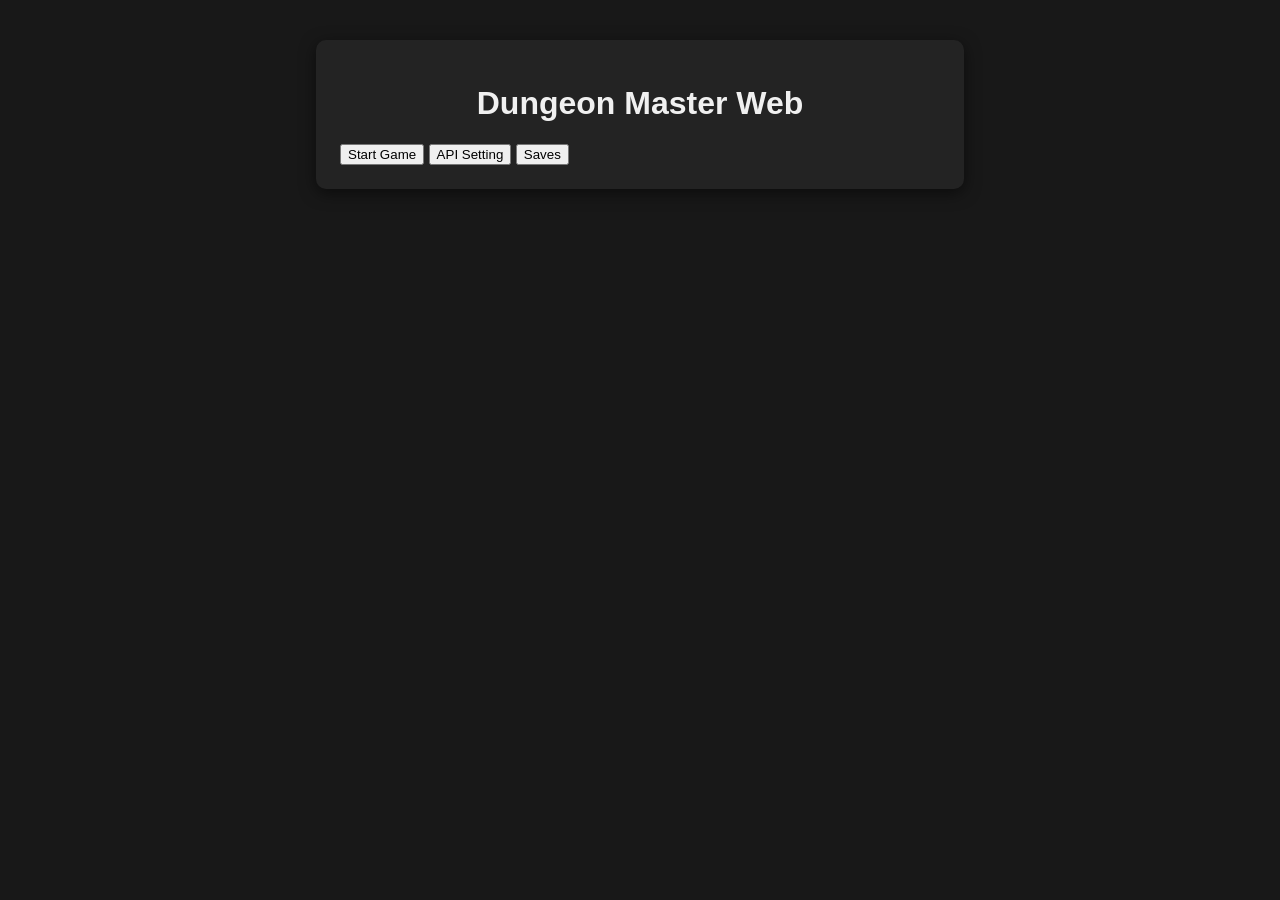
==== web/index.html @ 6030e879 "Implement initial dungeon logic, Gemini API integration, and web interface for Dungeon Master game" ====
<!DOCTYPE html>
<html lang="en">
<head>
    <meta charset="UTF-8">
    <meta name="viewport" content="width=device-width, initial-scale=1.0">
    <title>Dungeon Master Web</title>
    <link rel="stylesheet" href="style.css">
</head>
<body>
    <div class="container">
        <h1>Dungeon Master Web</h1>
        <div id="main-menu">
            <button onclick="showCharacterCreation()">Start Game</button>
            <button onclick="showApiSetting()">API Setting</button>
            <button onclick="showSaves()">Saves</button>
        </div>
        <div id="character-creation" style="display:none;">
            <h2>Tạo nhân vật</h2>
            <label>Tên nhân vật: <input type="text" id="charName" maxlength="20"></label><br><br>
            <label>Class:
                <select id="charClass">
                    <option value="Warden">Warden</option>
                    <option value="Necromancer">Necromancer</option>
                    <option value="Beastmaster">Beastmaster</option>
                </select>
            </label><br><br>
            <button onclick="createCharacter()">Bắt đầu game</button>
            <button onclick="backToMenu()">Quay lại</button>
        </div>
        <div id="api-setting" style="display:none;">
            <label for="apiKey">Gemini API Key:</label>
            <input type="password" id="apiKey" placeholder="Nhập API key...">
            <button onclick="saveApiKey()">Lưu API Key</button>
            <button onclick="backToMenu()">Quay lại</button>
        </div>
        <div id="saves" style="display:none;">
            <input type="file" id="loadFile" style="display:none;" onchange="loadGameFile(event)">
            <button onclick="document.getElementById('loadFile').click()">Load Save</button>
            <button onclick="backToMenu()">Quay lại</button>
        </div>
        <div class="game-window" id="game-window" style="display:none;">
            <div id="game-log"></div>
            <input type="text" id="commandInput" placeholder="Nhập lệnh..." onkeydown="if(event.key==='Enter'){sendCommand();}">
            <button onclick="sendCommand()">Gửi</button>
            <button onclick="saveGame()">Save Game</button>
            <button onclick="backToMenu()">Thoát</button>
        </div>
    </div>
    <script src="xor.js"></script>
    <script src="main.js"></script>
</body>
</html>
---- web/style.css ----
body { background: #181818; color: #f0f0f0; font-family: Arial, sans-serif; }
.container { max-width: 600px; margin: 40px auto; background: #232323; border-radius: 10px; padding: 24px; box-shadow: 0 4px 16px #0008; }
h1 { text-align: center; }
.api-input { margin-bottom: 20px; text-align: center; }
.api-input input { width: 250px; padding: 6px; border-radius: 4px; border: none; }
.api-input button { margin-left: 8px; padding: 6px 16px; border-radius: 4px; border: none; background: #4caf50; color: #fff; cursor: pointer; }
.game-window { background: #1a1a1a; border-radius: 8px; padding: 16px; }
#game-log { min-height: 180px; max-height: 300px; overflow-y: auto; background: #111; border-radius: 6px; padding: 10px; margin-bottom: 10px; }
#commandInput { width: 70%; padding: 6px; border-radius: 4px; border: none; }
.game-window button { padding: 6px 16px; border-radius: 4px; border: none; background: #2196f3; color: #fff; cursor: pointer; }
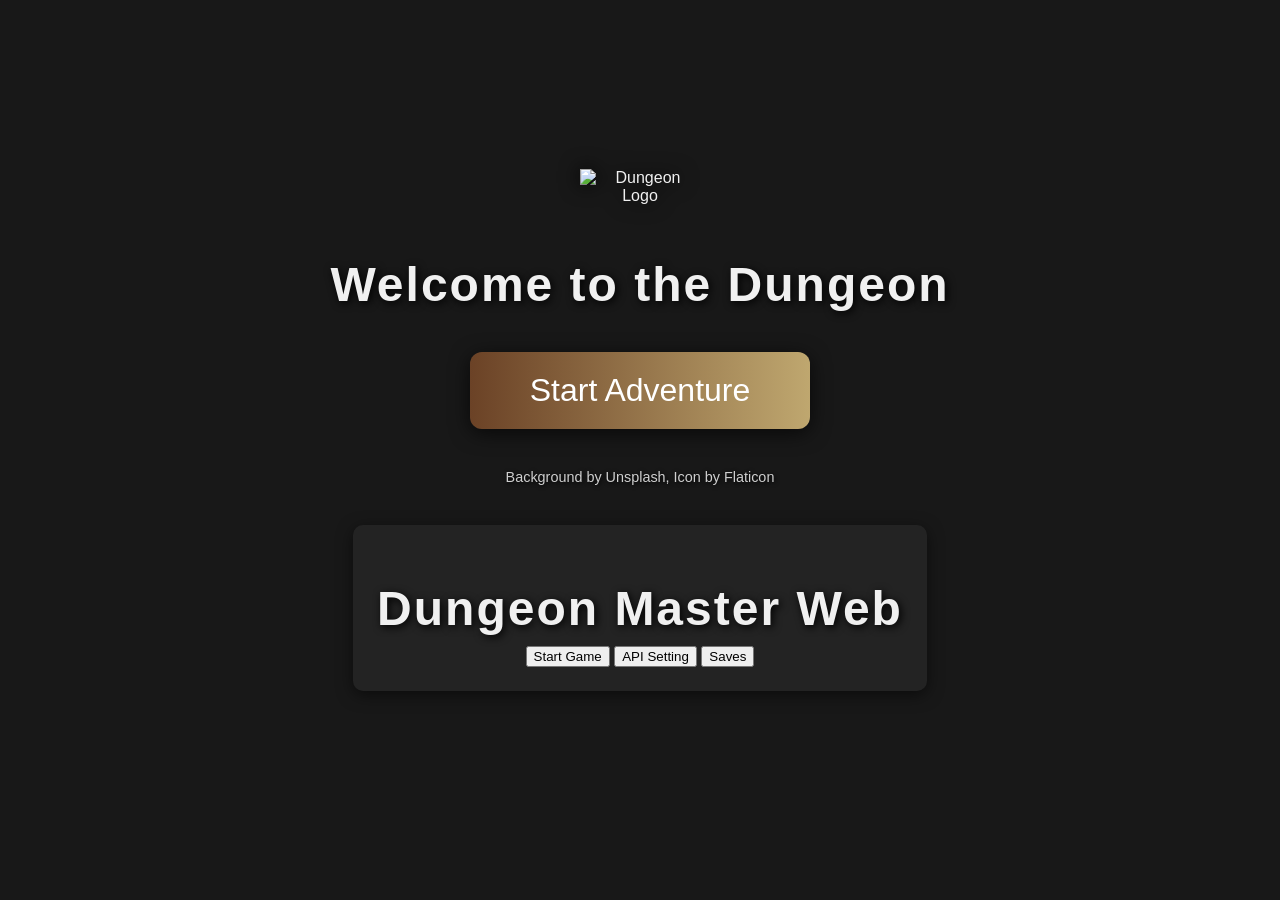
==== commit 478c8844: "nt" ====
--- a/web/index.html
+++ b/web/index.html
@@ -1,3 +1,71 @@
+<!DOCTYPE html>
+<html lang="en">
+<head>
+    <meta charset="UTF-8">
+    <meta http-equiv="X-UA-Compatible" content="IE=edge">
+    <meta name="viewport" content="width=device-width, initial-scale=1.0">
+    <title>Dungeon Start</title>
+    <link href="https://fonts.googleapis.com/css2?family=MedievalSharp&display=swap" rel="stylesheet">
+    <link rel="stylesheet" href="style.css">
+    <style>
+        body {
+            background: url('https://images.unsplash.com/photo-1506744038136-46273834b3fb?fit=crop&w=1200&q=80') no-repeat center center fixed;
+            background-size: cover;
+            font-family: 'MedievalSharp', cursive;
+            color: #f5e6c8;
+            text-align: center;
+            min-height: 100vh;
+            margin: 0;
+            display: flex;
+            flex-direction: column;
+            justify-content: center;
+            align-items: center;
+        }
+        .dungeon-logo {
+            width: 120px;
+            margin-bottom: 20px;
+            filter: drop-shadow(0 0 10px #000);
+        }
+        h1 {
+            font-size: 3em;
+            letter-spacing: 2px;
+            text-shadow: 2px 2px 8px #000;
+            margin-bottom: 10px;
+        }
+        .start-btn {
+            background: linear-gradient(90deg, #6b4226 0%, #bfa76f 100%);
+            color: #fff;
+            border: none;
+            border-radius: 12px;
+            padding: 20px 60px;
+            font-size: 2em;
+            font-family: inherit;
+            cursor: pointer;
+            margin-top: 30px;
+            box-shadow: 0 4px 20px #000a;
+            transition: transform 0.1s, box-shadow 0.1s;
+        }
+        .start-btn:hover {
+            transform: scale(1.05);
+            box-shadow: 0 8px 32px #000c;
+            background: linear-gradient(90deg, #bfa76f 0%, #6b4226 100%);
+        }
+        .credit {
+            margin-top: 40px;
+            font-size: 0.9em;
+            color: #cfcfcf;
+            text-shadow: 1px 1px 4px #000;
+        }
+    </style>
+</head>
+<body>
+    <img class="dungeon-logo" src="https://cdn-icons-png.flaticon.com/512/616/616494.png" alt="Dungeon Logo">
+    <h1>Welcome to the Dungeon</h1>
+    <button class="start-btn" id="startBtn">Start Adventure</button>
+    <div class="credit">Background by Unsplash, Icon by Flaticon</div>
+    <script src="main.js"></script>
+</body>
+</html>
 <!DOCTYPE html>
 <html lang="en">
 <head>
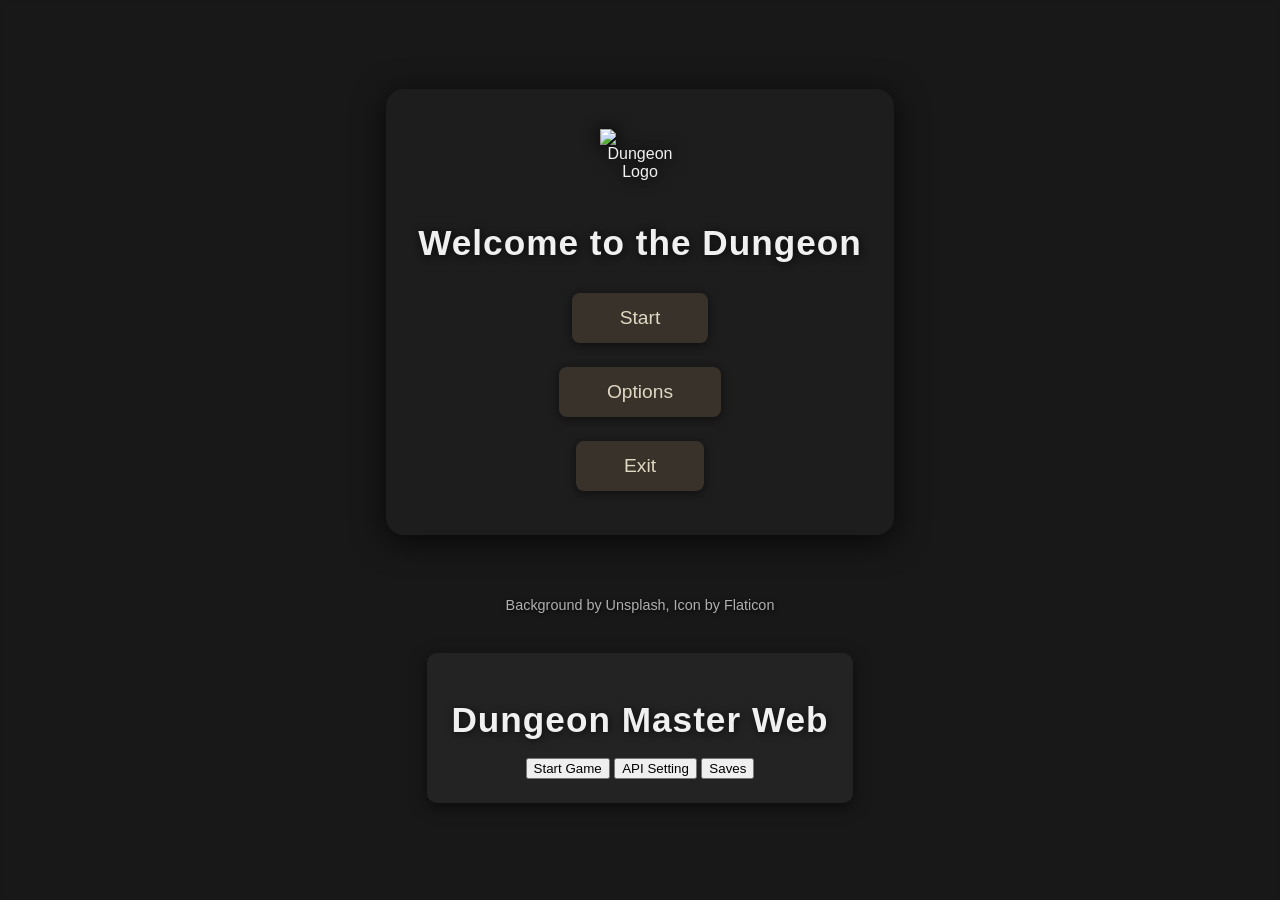
==== commit 810c6c51: "have thing" ====
--- a/web/index.html
+++ b/web/index.html
@@ -2,17 +2,16 @@
 <html lang="en">
 <head>
     <meta charset="UTF-8">
-    <meta http-equiv="X-UA-Compatible" content="IE=edge">
     <meta name="viewport" content="width=device-width, initial-scale=1.0">
     <title>Dungeon Start</title>
-    <link href="https://fonts.googleapis.com/css2?family=MedievalSharp&display=swap" rel="stylesheet">
+    <link href="https://fonts.googleapis.com/css2?family=Roboto:wght@400;700&display=swap" rel="stylesheet">
     <link rel="stylesheet" href="style.css">
     <style>
         body {
-            background: url('https://images.unsplash.com/photo-1506744038136-46273834b3fb?fit=crop&w=1200&q=80') no-repeat center center fixed;
+            background: #232323 url('https://images.unsplash.com/photo-1464983953574-0892a716854b?fit=crop&w=1200&q=80') no-repeat center center fixed;
             background-size: cover;
-            font-family: 'MedievalSharp', cursive;
-            color: #f5e6c8;
+            font-family: 'Roboto', Arial, sans-serif;
+            color: #e0d8c3;
             text-align: center;
             min-height: 100vh;
             margin: 0;
@@ -20,48 +19,67 @@
             flex-direction: column;
             justify-content: center;
             align-items: center;
+            backdrop-filter: blur(2px);
+        }
+        .dungeon-container {
+            background: rgba(30, 30, 30, 0.88);
+            border-radius: 18px;
+            box-shadow: 0 6px 32px #000b;
+            padding: 40px 32px 32px 32px;
+            min-width: 320px;
+            max-width: 90vw;
+            margin: 32px 0;
+            display: flex;
+            flex-direction: column;
+            align-items: center;
         }
         .dungeon-logo {
-            width: 120px;
-            margin-bottom: 20px;
-            filter: drop-shadow(0 0 10px #000);
+            width: 80px;
+            margin-bottom: 18px;
+            filter: drop-shadow(0 0 8px #000);
         }
         h1 {
-            font-size: 3em;
-            letter-spacing: 2px;
-            text-shadow: 2px 2px 8px #000;
-            margin-bottom: 10px;
+            font-size: 2.2em;
+            font-weight: 700;
+            letter-spacing: 1px;
+            text-shadow: 1px 1px 8px #000a;
+            margin-bottom: 18px;
         }
-        .start-btn {
-            background: linear-gradient(90deg, #6b4226 0%, #bfa76f 100%);
-            color: #fff;
+        .menu-btn {
+            background: #39322a;
+            color: #e0d8c3;
             border: none;
-            border-radius: 12px;
-            padding: 20px 60px;
-            font-size: 2em;
+            border-radius: 8px;
+            padding: 14px 48px;
+            font-size: 1.2em;
             font-family: inherit;
             cursor: pointer;
-            margin-top: 30px;
-            box-shadow: 0 4px 20px #000a;
-            transition: transform 0.1s, box-shadow 0.1s;
+            margin: 12px 0;
+            box-shadow: 0 2px 10px #0007;
+            transition: background 0.2s, transform 0.1s, box-shadow 0.1s;
         }
-        .start-btn:hover {
-            transform: scale(1.05);
-            box-shadow: 0 8px 32px #000c;
-            background: linear-gradient(90deg, #bfa76f 0%, #6b4226 100%);
+        .menu-btn:hover {
+            background: #5a4a36;
+            color: #fff;
+            transform: translateY(-2px) scale(1.04);
+            box-shadow: 0 4px 18px #000a;
         }
         .credit {
-            margin-top: 40px;
+            margin-top: 30px;
             font-size: 0.9em;
-            color: #cfcfcf;
+            color: #b0b0b0;
             text-shadow: 1px 1px 4px #000;
         }
     </style>
 </head>
 <body>
-    <img class="dungeon-logo" src="https://cdn-icons-png.flaticon.com/512/616/616494.png" alt="Dungeon Logo">
-    <h1>Welcome to the Dungeon</h1>
-    <button class="start-btn" id="startBtn">Start Adventure</button>
+    <div class="dungeon-container">
+        <img class="dungeon-logo" src="https://cdn-icons-png.flaticon.com/512/616/616494.png" alt="Dungeon Logo">
+        <h1>Welcome to the Dungeon</h1>
+        <button class="menu-btn" id="startBtn">Start</button>
+        <button class="menu-btn" id="optionsBtn">Options</button>
+        <button class="menu-btn" id="exitBtn">Exit</button>
+    </div>
     <div class="credit">Background by Unsplash, Icon by Flaticon</div>
     <script src="main.js"></script>
 </body>
